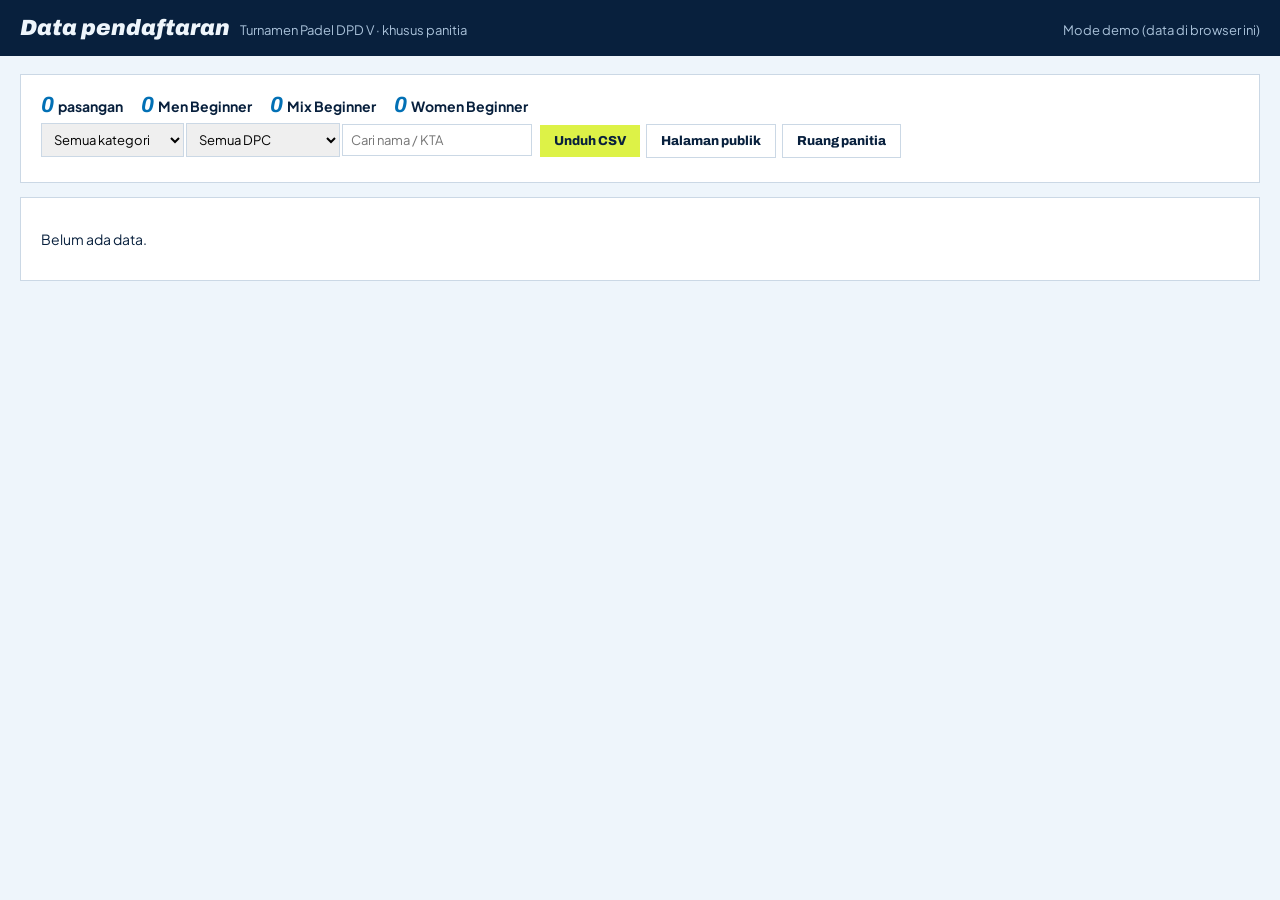
==== admin.html @ 772e8669 "Web publik + pendaftaran; halaman panitia, slide, dan atur pasang dikunci PIN; admin data pendaftara" ====
<!DOCTYPE html>
<html lang="id">
<head>
<meta charset="utf-8"><meta name="viewport" content="width=device-width, initial-scale=1"><meta name="robots" content="noindex,nofollow">
<title>Data Pendaftaran · Panitia</title>
<link rel="stylesheet" href="https://fonts.googleapis.com/css2?family=Archivo:ital,wght@0,800;1,900&amp;family=Plus+Jakarta+Sans:wght@400;600;700;800&amp;display=swap">
<style>
html,body{margin:0}*{box-sizing:border-box}
body{background:#EEF5FB;color:#08203D;font-family:"Plus Jakarta Sans","Segoe UI",Arial,sans-serif;font-size:14px}
#hd{background:#08203D;color:#EEF5FB}
#hd .in{max-width:1280px;margin:0 auto;padding:16px 20px;overflow:hidden}
#hd b{font-family:Archivo,Arial,sans-serif;font-style:italic;font-weight:900;font-size:22px}
#hd span{color:#A9C1D9;font-size:13px;margin-left:10px}
#hd .r{float:right;font-size:13px;color:#A9C1D9;padding-top:6px}
.wrap{max-width:1280px;margin:0 auto;padding:18px 20px 40px}
.box{background:#FFF;border:1px solid #CBD8E5;padding:18px 20px;margin-bottom:14px}
.btn{display:inline-block;font-family:Archivo,Arial,sans-serif;font-weight:800;font-size:13px;color:#08203D;background:#DDF247;border:0;padding:9px 14px;margin:0 6px 6px 0;cursor:pointer;text-decoration:none}
.btn.ln{background:#FFF;border:1px solid #CBD8E5}.btn.red{background:#FFF;color:#B42318;border:1px solid #F2B8B5}.btn.sm{font-size:11px;padding:5px 8px}
.stat span{display:inline-block;margin:0 18px 6px 0;font-weight:700}
.stat b{font-family:Archivo,Arial,sans-serif;font-style:italic;font-size:22px;color:#0270B5;margin-right:4px}
table{border-collapse:collapse;width:100%}
th,td{border-bottom:1px solid #E1E9F1;padding:8px;text-align:left;vertical-align:top;font-size:13px}
th{font-size:11px;letter-spacing:1px;text-transform:uppercase;color:#4A5D72;border-bottom:2px solid #CBD8E5}
.tbl{overflow-x:auto}
.av{display:inline-block;width:44px;height:44px;border-radius:50%;background:#E3F1FB center/cover no-repeat;vertical-align:middle;margin-right:8px;cursor:zoom-in}
.dup{background:#FDE8E8;color:#B42318;font-weight:800;padding:1px 6px;font-size:11px}
.warn{background:#FFF8E5;border-left:4px solid #F5C451;padding:10px 14px;margin:0 0 12px;font-size:13px}
select,input{font-family:inherit;font-size:13px;padding:7px 8px;border:1px solid #CBD8E5}
#big{display:none;position:fixed;left:0;top:0;right:0;bottom:0;background:rgba(8,32,61,.85);z-index:50;text-align:center;padding-top:6vh}
#big img{max-width:90vw;max-height:84vh;border:4px solid #FFF}
</style>
</head>
<body>
<div id="hd"><div class="in"><span class="r" id="who"></span><b>Data pendaftaran</b><span>Turnamen Padel DPD V · khusus panitia</span></div></div>
<div class="wrap">
  <div class="box" id="login" style="display:none"><p>Masuk dengan akun Google panitia yang terdaftar untuk melihat nomor KTA dan mengelola data.</p><button class="btn" onclick="__login()">Masuk dengan Google</button><div id="lerr" style="color:#B42318;margin-top:8px"></div></div>
  <div id="app" style="display:none">
    <div class="box"><div class="stat" id="stat"></div>
      <select id="fK" onchange="__r()"><option value="">Semua kategori</option><option>Men Beginner</option><option>Mix Beginner</option><option>Women Beginner</option></select>
      <select id="fD" onchange="__r()"><option value="">Semua DPC</option></select>
      <input id="q" placeholder="Cari nama / KTA" oninput="__r()">
      <a class="btn" href="javascript:void(0)" onclick="__csv()" style="margin-left:6px">Unduh CSV</a><a class="btn ln" href="./">Halaman publik</a><a class="btn ln" href="panitia.html">Ruang panitia</a>
    </div>
    <div id="dupw"></div>
    <div class="box"><div class="tbl" id="tbl"></div></div>
  </div>
</div>
<div id="big" onclick="this.style.display='none'"><img id="bigi" src="" alt=""></div>

<script>
var FB=null;
var ADMINS=['a.nurindahsari@gmail.com'];
(function(){
  function $(id){ return document.getElementById(id); }
  function esc(s){ return String(s==null?'':s).replace(/&/g,'&amp;').replace(/</g,'&lt;').replace(/>/g,'&gt;').replace(/"/g,'&quot;'); }
  var DEMO=!FB||/[?&]demo=1/.test(location.search), P=[], K={}, F={};
  var DPCS=['Surabaya','Malang','Madura','Kediri','Besuki','Madiun','Bali','NTT','NTB','Pertamina (last call)'], o='<option value="">Semua DPC</option>';
  for(var i=0;i<DPCS.length;i++) o+='<option>'+DPCS[i]+'</option>'; $('fD').innerHTML=o;
  var api;
  if(DEMO){ $('who').innerHTML='Mode demo (data di browser ini)'; $('app').style.display='block';
    api={ load:function(cb){ var d={p:{},k:{},f:{}}; try{ d=JSON.parse(localStorage.getItem('hpc-demo-db')||'{"p":{},"k":{},"f":{}}'); }catch(e){} P=[]; for(var id in d.p){ var x=d.p[id]; x.id=id; P.push(x); } K=d.k; for(var f in d.f) F[f]=d.f[f].d; cb(); },
      del:function(id,cb){ var d=JSON.parse(localStorage.getItem('hpc-demo-db')); delete d.p[id]; delete d.k[id]; delete d.f[id+'_1']; delete d.f[id+'_2']; localStorage.setItem('hpc-demo-db',JSON.stringify(d)); cb(); } };
    api.load(render);
  } else {
    firebase.initializeApp(FB); var au=firebase.auth(), fs=firebase.firestore();
    window.__login=function(){ au.signInWithPopup(new firebase.auth.GoogleAuthProvider()).catch(function(e){ $('lerr').innerHTML=esc(e.message); }); };
    au.onAuthStateChanged(function(u){
      if(!u||u.isAnonymous||ADMINS.indexOf(u.email)<0){ $('login').style.display='block'; $('app').style.display='none'; if(u&&!u.isAnonymous) $('lerr').innerHTML='Akun '+esc(u.email)+' belum terdaftar sebagai admin.'; return; }
      $('who').innerHTML=esc(u.email)+' · <a href="javascript:void(0)" style="color:#9FD3F5" onclick="firebase.auth().signOut()">keluar</a>'; $('login').style.display='none'; $('app').style.display='block';
      fs.collection('pasangan').orderBy('t').onSnapshot(function(s){ P=[]; s.forEach(function(d){ var x=d.data(); x.id=d.id; P.push(x); }); render(); });
      fs.collection('kta').onSnapshot(function(s){ K={}; s.forEach(function(d){ K[d.id]=d.data(); }); render(); });
    });
    api={ foto:function(id,cb){ if(F[id]!=null) return cb(F[id]); fs.collection('foto').doc(id).get().then(function(d){ F[id]=d.exists?d.data().d:''; cb(F[id]); }); },
      del:function(id,cb){ var b=fs.batch(); ['pasangan','kta'].forEach(function(c){ b.delete(fs.collection(c).doc(id)); }); b.delete(fs.collection('foto').doc(id+'_1')); b.delete(fs.collection('foto').doc(id+'_2')); b.commit().then(cb).catch(function(e){ alert(e.message); }); } };
  }
  function foto(id,el){ if(DEMO){ if(F[id]) el.style.backgroundImage='url('+F[id]+')'; return; } api.foto(id,function(d){ if(d) el.style.backgroundImage='url('+d+')'; }); }
  function rows(){ var fk=$('fK').value, fd=$('fD').value, q=$('q').value.toLowerCase(), R=[]; for(var i=0;i<P.length;i++){ var x=P[i], k=K[x.id]||{}; if(fk&&x.kat!=fk) continue; if(fd&&x.dpc!=fd) continue; var s=(x.p[0].nama+' '+x.p[1].nama+' '+(k.k1||'')+' '+(k.k2||'')+' '+x.pendaftar).toLowerCase(); if(q&&s.indexOf(q)<0) continue; R.push(x); } return R; }
  function render(){
    var c={'Men Beginner':0,'Mix Beginner':0,'Women Beginner':0}, i, cnt={}, dups=[];
    for(i=0;i<P.length;i++){ c[P[i].kat]=(c[P[i].kat]||0)+1; var k=K[P[i].id]||{}; ['k1','k2'].forEach(function(f,j){ if(k[f]){ (cnt[k[f]]=cnt[k[f]]||[]).push(P[i].p[j].nama+' ('+P[i].kat+', '+P[i].dpc+')'); } }); }
    for(var kk in cnt) if(cnt[kk].length>1) dups.push(kk+': '+cnt[kk].join('; '));
    $('stat').innerHTML='<span><b>'+P.length+'</b>pasangan</span>'+Object.keys(c).map(function(x){ return '<span><b>'+c[x]+'</b>'+x+'</span>'; }).join('');
    $('dupw').innerHTML=dups.length?'<div class="warn"><b>Nomor KTA ganda</b> (satu pemain hanya boleh satu kategori):<br>'+dups.map(esc).join('<br>')+'</div>':'';
    var R=rows(), h='<table><tr><th>#</th><th>Kategori</th><th>DPC</th><th>Pemain 1</th><th>Pemain 2</th><th>Pendaftar</th><th>Waktu</th><th></th></tr>';
    for(i=0;i<R.length;i++){ var x=R[i], k=K[x.id]||{}; h+='<tr><td>'+(i+1)+'</td><td>'+esc(x.kat)+'</td><td><b>'+esc(x.dpc)+'</b></td>';
      for(var n=1;n<=2;n++){ var p=x.p[n-1]||{}, kt=k['k'+n]||'-'; h+='<td style="white-space:nowrap"><span class="av" data-f="'+x.id+'_'+n+'"></span><span style="display:inline-block;vertical-align:middle"><b>'+esc(p.nama)+'</b> · '+(p.jk||'')+'<br>KTA '+esc(kt)+(cnt[kt]&&cnt[kt].length>1?' <span class="dup">ganda</span>':'')+(p.reclub?'<br><a href="'+esc(p.reclub)+'" target="_blank" rel="noopener">Reclub</a>':'')+'</span></td>'; }
      h+='<td>'+esc(x.pendaftar)+(x.wa?'<br><a href="https://wa.me/'+esc(x.wa.replace(/^0/,'62').replace(/[^0-9]/g,''))+'" target="_blank" rel="noopener">'+esc(x.wa)+'</a>':'')+'</td><td class="small">'+new Date(x.u||x.t).toLocaleString('id-ID')+'</td><td><button class="btn sm red" onclick="__del(\''+x.id+'\')">Hapus</button></td></tr>'; }
    $('tbl').innerHTML=R.length?h+'</table>':'<p>Belum ada data.</p>';
    var av=$('tbl').querySelectorAll('.av'); for(i=0;i<av.length;i++){ (function(el){ foto(el.getAttribute('data-f'),el); el.onclick=function(){ var u=el.style.backgroundImage.replace(/^url\(["']?|["']?\)$/g,''); if(u){ $('bigi').src=u; $('big').style.display='block'; } }; })(av[i]); }
  }
  window.__r=render;
  window.__del=function(id){ if(confirm('Hapus pasangan ini? Data dan foto ikut terhapus.')) api.del(id,function(){ if(DEMO) api.load(render); }); };
  window.__csv=function(){ var L=[['Kategori','DPC','Pemain 1','JK 1','KTA 1','Reclub 1','Pemain 2','JK 2','KTA 2','Reclub 2','Pendaftar','WhatsApp','Waktu daftar','Terakhir diubah']], R=rows();
    for(var i=0;i<R.length;i++){ var x=R[i], k=K[x.id]||{}, a=x.p[0]||{}, b=x.p[1]||{}; L.push([x.kat,x.dpc,a.nama,a.jk,k.k1,a.reclub,b.nama,b.jk,k.k2,b.reclub,x.pendaftar,x.wa,new Date(x.t).toLocaleString('id-ID'),new Date(x.u||x.t).toLocaleString('id-ID')]); }
    var s='﻿'+L.map(function(r){ return r.map(function(v){ v=String(v==null?'':v); return /[",;\n]/.test(v)?'"'+v.replace(/"/g,'""')+'"':v; }).join(','); }).join('\n');
    var bl=new Blob([s],{type:'text/csv;charset=utf-8'}), a=document.createElement('a'); a.href=URL.createObjectURL(bl); a.download='pendaftaran-padel-dpdv.csv'; document.body.appendChild(a); a.click(); document.body.removeChild(a); };
})();
</script>
</body></html>
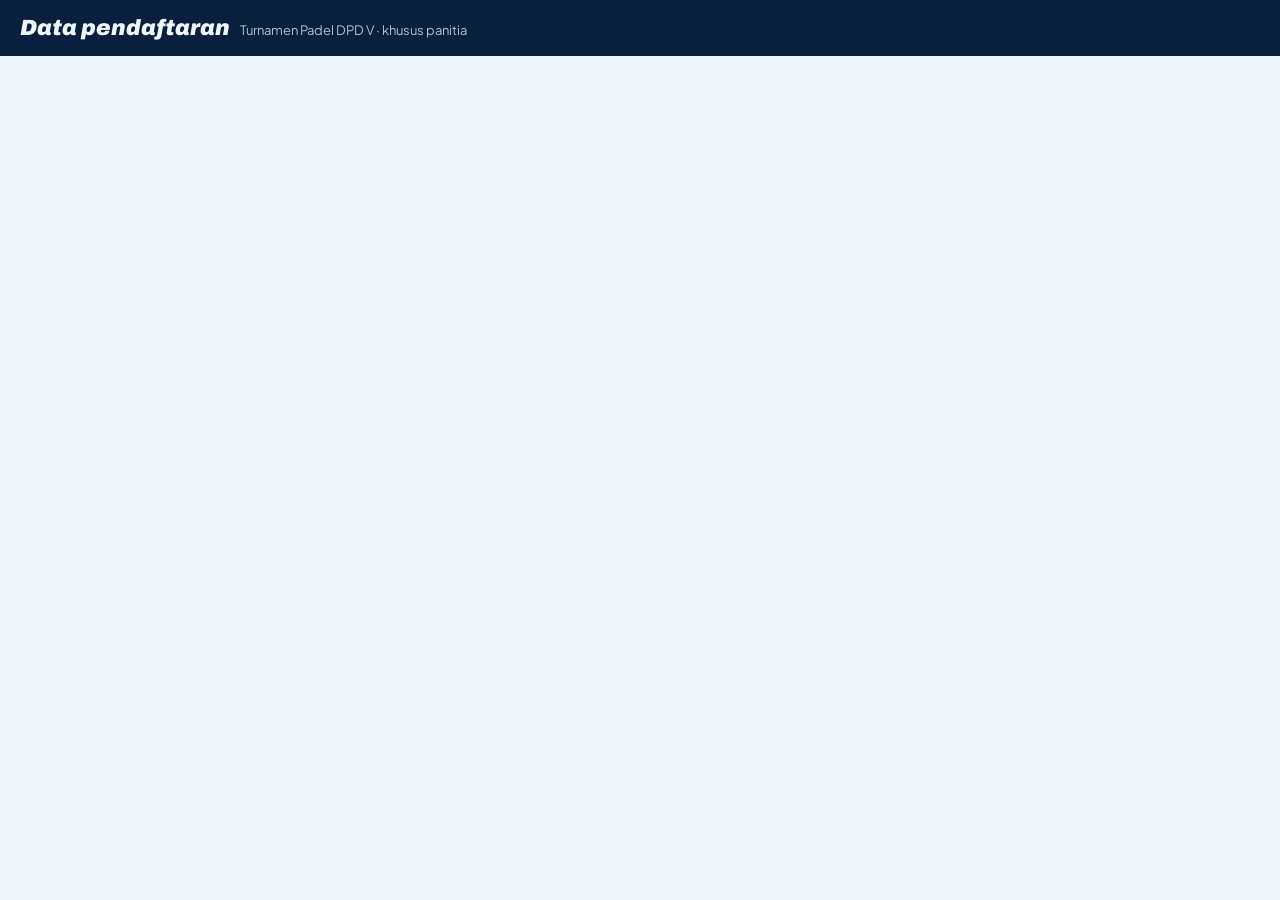
==== commit 76c8822c: "Sambungkan pendaftaran ke Firebase project padeldpdv Co-Authored-By: Claude Opus 5.5 <noreply@anthro" ====
--- a/admin.html
+++ b/admin.html
@@ -46,9 +46,12 @@
   </div>
 </div>
 <div id="big" onclick="this.style.display='none'"><img id="bigi" src="" alt=""></div>
+<script src="https://www.gstatic.com/firebasejs/10.12.2/firebase-app-compat.js"></script>
+<script src="https://www.gstatic.com/firebasejs/10.12.2/firebase-auth-compat.js"></script>
+<script src="https://www.gstatic.com/firebasejs/10.12.2/firebase-firestore-compat.js"></script>
 
 <script>
-var FB=null;
+var FB={"apiKey": "AIzaSyC2aiagZRzmXtjfBUC-Shg0VrAOL9MXVTU", "authDomain": "padeldpdv.firebaseapp.com", "projectId": "padeldpdv", "storageBucket": "padeldpdv.firebasestorage.app", "messagingSenderId": "529745328024", "appId": "1:529745328024:web:c3b1544ca47172b6255ded"};
 var ADMINS=['a.nurindahsari@gmail.com'];
 (function(){
   function $(id){ return document.getElementById(id); }
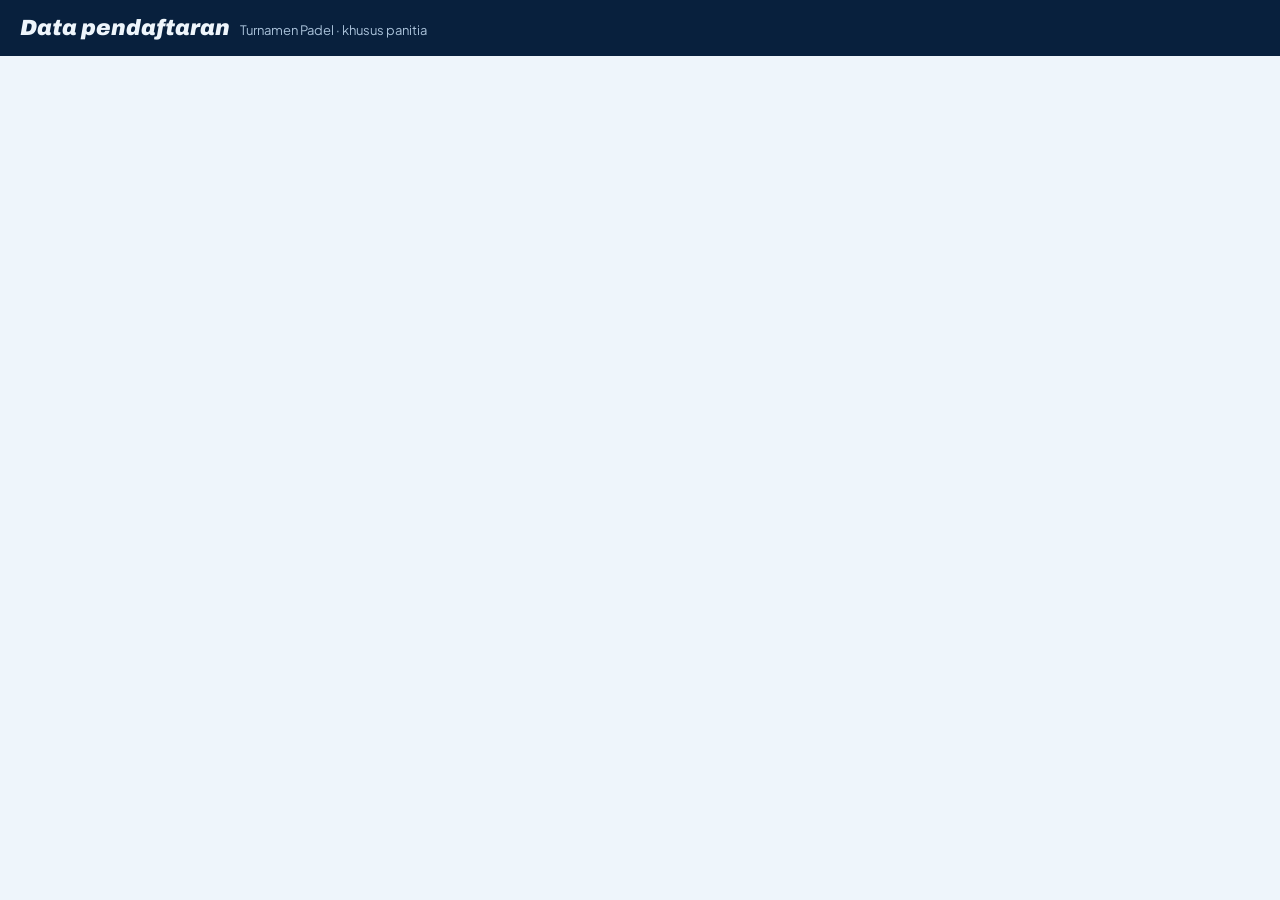
==== commit 6b7cb010: "Pendaftaran per DPC: PIC, konfirmasi perwakilan, 2 pemain berdampingan Co-Authored-By: Claude Opus 5" ====
--- a/admin.html
+++ b/admin.html
@@ -31,14 +31,14 @@
 </style>
 </head>
 <body>
-<div id="hd"><div class="in"><span class="r" id="who"></span><b>Data pendaftaran</b><span>Turnamen Padel DPD V · khusus panitia</span></div></div>
+<div id="hd"><div class="in"><span class="r" id="who"></span><b>Data pendaftaran</b><span>Turnamen Padel · khusus panitia</span></div></div>
 <div class="wrap">
   <div class="box" id="login" style="display:none"><p>Masuk dengan akun Google panitia yang terdaftar untuk melihat nomor KTA dan mengelola data.</p><button class="btn" onclick="__login()">Masuk dengan Google</button><div id="lerr" style="color:#B42318;margin-top:8px"></div></div>
   <div id="app" style="display:none">
     <div class="box"><div class="stat" id="stat"></div>
       <select id="fK" onchange="__r()"><option value="">Semua kategori</option><option>Men Beginner</option><option>Mix Beginner</option><option>Women Beginner</option></select>
       <select id="fD" onchange="__r()"><option value="">Semua DPC</option></select>
-      <input id="q" placeholder="Cari nama / KTA" oninput="__r()">
+      <input id="q" placeholder="Cari nama / KTA / DPC" oninput="__r()">
       <a class="btn" href="javascript:void(0)" onclick="__csv()" style="margin-left:6px">Unduh CSV</a><a class="btn ln" href="./">Halaman publik</a><a class="btn ln" href="panitia.html">Ruang panitia</a>
     </div>
     <div id="dupw"></div>
@@ -53,16 +53,17 @@
 <script>
 var FB={"apiKey": "AIzaSyC2aiagZRzmXtjfBUC-Shg0VrAOL9MXVTU", "authDomain": "padeldpdv.firebaseapp.com", "projectId": "padeldpdv", "storageBucket": "padeldpdv.firebasestorage.app", "messagingSenderId": "529745328024", "appId": "1:529745328024:web:c3b1544ca47172b6255ded"};
 var ADMINS=['a.nurindahsari@gmail.com'];
+var KAT=[['men','Men Beginner'],['mix','Mix Beginner'],['women','Women Beginner']];
+var DPCS=['Surabaya','Malang','Madura','Kediri','Besuki','Madiun','Bali','NTT','NTB'];
 (function(){
   function $(id){ return document.getElementById(id); }
   function esc(s){ return String(s==null?'':s).replace(/&/g,'&amp;').replace(/</g,'&lt;').replace(/>/g,'&gt;').replace(/"/g,'&quot;'); }
-  var DEMO=!FB||/[?&]demo=1/.test(location.search), P=[], K={}, F={};
-  var DPCS=['Surabaya','Malang','Madura','Kediri','Besuki','Madiun','Bali','NTT','NTB','Pertamina (last call)'], o='<option value="">Semua DPC</option>';
-  for(var i=0;i<DPCS.length;i++) o+='<option>'+DPCS[i]+'</option>'; $('fD').innerHTML=o;
-  var api;
+  function wa(n){ n=String(n||''); return n?'<a href="https://wa.me/'+esc(n.replace(/^0/,'62').replace(/[^0-9]/g,''))+'" target="_blank" rel="noopener">'+esc(n)+'</a>':'-'; }
+  var DEMO=!FB||/[?&]demo=1/.test(location.search), D=[], V={}, F={}, api;
+  var o='<option value="">Semua DPC</option>'; for(var i=0;i<DPCS.length;i++) o+='<option>'+DPCS[i]+'</option>'; $('fD').innerHTML=o;
   if(DEMO){ $('who').innerHTML='Mode demo (data di browser ini)'; $('app').style.display='block';
-    api={ load:function(cb){ var d={p:{},k:{},f:{}}; try{ d=JSON.parse(localStorage.getItem('hpc-demo-db')||'{"p":{},"k":{},"f":{}}'); }catch(e){} P=[]; for(var id in d.p){ var x=d.p[id]; x.id=id; P.push(x); } K=d.k; for(var f in d.f) F[f]=d.f[f].d; cb(); },
-      del:function(id,cb){ var d=JSON.parse(localStorage.getItem('hpc-demo-db')); delete d.p[id]; delete d.k[id]; delete d.f[id+'_1']; delete d.f[id+'_2']; localStorage.setItem('hpc-demo-db',JSON.stringify(d)); cb(); } };
+    api={ load:function(cb){ var d={d:{},v:{},f:{}}; try{ d=JSON.parse(localStorage.getItem('hpc-demo2')||'{"d":{},"v":{},"f":{}}'); }catch(e){} D=[]; for(var id in d.d){ var x=d.d[id]; x.id=id; D.push(x); } V=d.v; for(var f in d.f) F[f]=d.f[f].d; cb(); },
+      del:function(id,cb){ var d=JSON.parse(localStorage.getItem('hpc-demo2')); delete d.d[id]; delete d.v[id]; for(var k in d.f) if(k.indexOf(id+'_')==0) delete d.f[k]; localStorage.setItem('hpc-demo2',JSON.stringify(d)); cb(); } };
     api.load(render);
   } else {
     firebase.initializeApp(FB); var au=firebase.auth(), fs=firebase.firestore();
@@ -70,33 +71,42 @@
     au.onAuthStateChanged(function(u){
       if(!u||u.isAnonymous||ADMINS.indexOf(u.email)<0){ $('login').style.display='block'; $('app').style.display='none'; if(u&&!u.isAnonymous) $('lerr').innerHTML='Akun '+esc(u.email)+' belum terdaftar sebagai admin.'; return; }
       $('who').innerHTML=esc(u.email)+' · <a href="javascript:void(0)" style="color:#9FD3F5" onclick="firebase.auth().signOut()">keluar</a>'; $('login').style.display='none'; $('app').style.display='block';
-      fs.collection('pasangan').orderBy('t').onSnapshot(function(s){ P=[]; s.forEach(function(d){ var x=d.data(); x.id=d.id; P.push(x); }); render(); });
-      fs.collection('kta').onSnapshot(function(s){ K={}; s.forEach(function(d){ K[d.id]=d.data(); }); render(); });
+      fs.collection('daftar').onSnapshot(function(s){ D=[]; s.forEach(function(d){ var x=d.data(); x.id=d.id; D.push(x); }); D.sort(function(a,b){ return (a.t||0)-(b.t||0); }); render(); });
+      fs.collection('privat').onSnapshot(function(s){ V={}; s.forEach(function(d){ V[d.id]=d.data(); }); render(); });
     });
     api={ foto:function(id,cb){ if(F[id]!=null) return cb(F[id]); fs.collection('foto').doc(id).get().then(function(d){ F[id]=d.exists?d.data().d:''; cb(F[id]); }); },
-      del:function(id,cb){ var b=fs.batch(); ['pasangan','kta'].forEach(function(c){ b.delete(fs.collection(c).doc(id)); }); b.delete(fs.collection('foto').doc(id+'_1')); b.delete(fs.collection('foto').doc(id+'_2')); b.commit().then(cb).catch(function(e){ alert(e.message); }); } };
+      del:function(id,cb){ var b=fs.batch(); b.delete(fs.collection('daftar').doc(id)); b.delete(fs.collection('privat').doc(id)); KAT.forEach(function(k){ [1,2].forEach(function(n){ b.delete(fs.collection('foto').doc(id+'_'+k[0]+'_'+n)); }); }); b.commit().then(cb).catch(function(e){ alert(e.message); }); } };
   }
   function foto(id,el){ if(DEMO){ if(F[id]) el.style.backgroundImage='url('+F[id]+')'; return; } api.foto(id,function(d){ if(d) el.style.backgroundImage='url('+d+')'; }); }
-  function rows(){ var fk=$('fK').value, fd=$('fD').value, q=$('q').value.toLowerCase(), R=[]; for(var i=0;i<P.length;i++){ var x=P[i], k=K[x.id]||{}; if(fk&&x.kat!=fk) continue; if(fd&&x.dpc!=fd) continue; var s=(x.p[0].nama+' '+x.p[1].nama+' '+(k.k1||'')+' '+(k.k2||'')+' '+x.pendaftar).toLowerCase(); if(q&&s.indexOf(q)<0) continue; R.push(x); } return R; }
+  function rows(){ var fk=$('fK').value, fd=$('fD').value, q=$('q').value.toLowerCase(), R=[];
+    for(var i=0;i<D.length;i++){ var x=D[i], v=V[x.id]||{}; if(fd&&x.dpc!=fd) continue;
+      for(var j=0;j<KAT.length;j++){ var k=KAT[j][0], c=x.kat&&x.kat[k]; if(!c||!c.ada) continue; if(fk&&KAT[j][1]!=fk) continue; var pv=(v.kat||{})[k]||[];
+        var s=(x.dpc+' '+x.pic+' '+(c.p||[]).map(function(p){ return p.nama+' '+p.panggilan; }).join(' ')+' '+pv.map(function(p){ return p.kta; }).join(' ')).toLowerCase(); if(q&&s.indexOf(q)<0) continue;
+        R.push({x:x,v:v,k:k,kn:KAT[j][1],p:c.p||[],pv:pv}); } }
+    return R; }
   function render(){
-    var c={'Men Beginner':0,'Mix Beginner':0,'Women Beginner':0}, i, cnt={}, dups=[];
-    for(i=0;i<P.length;i++){ c[P[i].kat]=(c[P[i].kat]||0)+1; var k=K[P[i].id]||{}; ['k1','k2'].forEach(function(f,j){ if(k[f]){ (cnt[k[f]]=cnt[k[f]]||[]).push(P[i].p[j].nama+' ('+P[i].kat+', '+P[i].dpc+')'); } }); }
+    var i, cnt={}, dups=[], c={men:0,mix:0,women:0}, npair=0;
+    for(i=0;i<D.length;i++){ var x=D[i], v=V[x.id]||{}; KAT.forEach(function(kk){ var cc=x.kat&&x.kat[kk[0]]; if(cc&&cc.ada){ c[kk[0]]++; npair++; ((v.kat||{})[kk[0]]||[]).forEach(function(pp,j){ if(pp.kta) (cnt[pp.kta]=cnt[pp.kta]||[]).push(((cc.p||[])[j]||{}).nama+' ('+kk[1]+', '+x.dpc+')'); }); } }); }
     for(var kk in cnt) if(cnt[kk].length>1) dups.push(kk+': '+cnt[kk].join('; '));
-    $('stat').innerHTML='<span><b>'+P.length+'</b>pasangan</span>'+Object.keys(c).map(function(x){ return '<span><b>'+c[x]+'</b>'+x+'</span>'; }).join('');
+    var belum=DPCS.filter(function(d){ for(var j=0;j<D.length;j++) if(D[j].dpc==d) return false; return true; });
+    $('stat').innerHTML='<span><b>'+D.length+'</b>DPC mendaftar</span><span><b>'+npair+'</b>pasangan</span>'+KAT.map(function(k){ return '<span><b>'+c[k[0]]+'</b>'+k[1]+'</span>'; }).join('')+(belum.length?'<div class="small" style="color:#4A5D72;margin-bottom:8px">Belum mendaftar: '+belum.join(', ')+'</div>':'');
     $('dupw').innerHTML=dups.length?'<div class="warn"><b>Nomor KTA ganda</b> (satu pemain hanya boleh satu kategori):<br>'+dups.map(esc).join('<br>')+'</div>':'';
-    var R=rows(), h='<table><tr><th>#</th><th>Kategori</th><th>DPC</th><th>Pemain 1</th><th>Pemain 2</th><th>Pendaftar</th><th>Waktu</th><th></th></tr>';
-    for(i=0;i<R.length;i++){ var x=R[i], k=K[x.id]||{}; h+='<tr><td>'+(i+1)+'</td><td>'+esc(x.kat)+'</td><td><b>'+esc(x.dpc)+'</b></td>';
-      for(var n=1;n<=2;n++){ var p=x.p[n-1]||{}, kt=k['k'+n]||'-'; h+='<td style="white-space:nowrap"><span class="av" data-f="'+x.id+'_'+n+'"></span><span style="display:inline-block;vertical-align:middle"><b>'+esc(p.nama)+'</b> · '+(p.jk||'')+'<br>KTA '+esc(kt)+(cnt[kt]&&cnt[kt].length>1?' <span class="dup">ganda</span>':'')+(p.reclub?'<br><a href="'+esc(p.reclub)+'" target="_blank" rel="noopener">Reclub</a>':'')+'</span></td>'; }
-      h+='<td>'+esc(x.pendaftar)+(x.wa?'<br><a href="https://wa.me/'+esc(x.wa.replace(/^0/,'62').replace(/[^0-9]/g,''))+'" target="_blank" rel="noopener">'+esc(x.wa)+'</a>':'')+'</td><td class="small">'+new Date(x.u||x.t).toLocaleString('id-ID')+'</td><td><button class="btn sm red" onclick="__del(\''+x.id+'\')">Hapus</button></td></tr>'; }
-    $('tbl').innerHTML=R.length?h+'</table>':'<p>Belum ada data.</p>';
+    var h='<h3 style="margin:0 0 8px">PIC DPC</h3><table><tr><th>DPC</th><th>PIC</th><th>WhatsApp</th><th>Email</th><th>Kategori</th><th>Terakhir diubah</th><th></th></tr>';
+    for(i=0;i<D.length;i++){ var y=D[i], w=V[y.id]||{}; h+='<tr><td><b>'+esc(y.dpc)+'</b></td><td>'+esc(y.pic)+'</td><td>'+wa(w.wa)+'</td><td>'+(w.email?'<a href="mailto:'+esc(w.email)+'">'+esc(w.email)+'</a>':'-')+'</td><td>'+KAT.map(function(k){ var cc=y.kat&&y.kat[k[0]]; return k[1].replace(' Beginner','')+': '+(cc&&cc.ada?'ada':'tidak'); }).join(' · ')+'</td><td>'+new Date(y.u||y.t).toLocaleString('id-ID')+'</td><td><button class="btn sm red" onclick="__del(\''+y.id+'\')">Hapus</button></td></tr>'; }
+    h+='</table><h3 style="margin:18px 0 8px">Pasangan</h3>';
+    var R=rows(); h+='<table><tr><th>#</th><th>Kategori</th><th>DPC</th><th>Pemain 1</th><th>Pemain 2</th></tr>';
+    for(i=0;i<R.length;i++){ var r=R[i]; h+='<tr><td>'+(i+1)+'</td><td>'+esc(r.kn)+'</td><td><b>'+esc(r.x.dpc)+'</b></td>';
+      for(var n=1;n<=2;n++){ var p=r.p[n-1]||{}, q=r.pv[n-1]||{}; h+='<td style="white-space:nowrap"><span class="av" data-f="'+r.x.id+'_'+r.k+'_'+n+'"></span><span style="display:inline-block;vertical-align:middle"><b>'+esc(p.nama)+'</b> · "'+esc(p.panggilan)+'"<br>KTA '+esc(q.kta||'-')+(cnt[q.kta]&&cnt[q.kta].length>1?' <span class="dup">ganda</span>':'')+' · WA '+wa(q.wa)+(p.reclub?'<br><a href="'+esc(p.reclub)+'" target="_blank" rel="noopener">Reclub</a>':'')+'</span></td>'; }
+      h+='</tr>'; }
+    $('tbl').innerHTML=D.length?h+'</table>':'<p>Belum ada data.</p>';
     var av=$('tbl').querySelectorAll('.av'); for(i=0;i<av.length;i++){ (function(el){ foto(el.getAttribute('data-f'),el); el.onclick=function(){ var u=el.style.backgroundImage.replace(/^url\(["']?|["']?\)$/g,''); if(u){ $('bigi').src=u; $('big').style.display='block'; } }; })(av[i]); }
   }
   window.__r=render;
-  window.__del=function(id){ if(confirm('Hapus pasangan ini? Data dan foto ikut terhapus.')) api.del(id,function(){ if(DEMO) api.load(render); }); };
-  window.__csv=function(){ var L=[['Kategori','DPC','Pemain 1','JK 1','KTA 1','Reclub 1','Pemain 2','JK 2','KTA 2','Reclub 2','Pendaftar','WhatsApp','Waktu daftar','Terakhir diubah']], R=rows();
-    for(var i=0;i<R.length;i++){ var x=R[i], k=K[x.id]||{}, a=x.p[0]||{}, b=x.p[1]||{}; L.push([x.kat,x.dpc,a.nama,a.jk,k.k1,a.reclub,b.nama,b.jk,k.k2,b.reclub,x.pendaftar,x.wa,new Date(x.t).toLocaleString('id-ID'),new Date(x.u||x.t).toLocaleString('id-ID')]); }
+  window.__del=function(id){ if(confirm('Hapus seluruh pendaftaran DPC ini? Data dan foto ikut terhapus.')) api.del(id,function(){ if(DEMO) api.load(render); }); };
+  window.__csv=function(){ var L=[['Kategori','DPC','PIC','WA PIC','Email DPC','Pemain 1','Panggilan 1','KTA 1','WA 1','Reclub 1','Pemain 2','Panggilan 2','KTA 2','WA 2','Reclub 2','Terakhir diubah']], R=rows();
+    for(var i=0;i<R.length;i++){ var r=R[i], a=r.p[0]||{}, b=r.p[1]||{}, qa=r.pv[0]||{}, qb=r.pv[1]||{}; L.push([r.kn,r.x.dpc,r.x.pic,r.v.wa,r.v.email,a.nama,a.panggilan,qa.kta,qa.wa,a.reclub,b.nama,b.panggilan,qb.kta,qb.wa,b.reclub,new Date(r.x.u||r.x.t).toLocaleString('id-ID')]); }
     var s='﻿'+L.map(function(r){ return r.map(function(v){ v=String(v==null?'':v); return /[",;\n]/.test(v)?'"'+v.replace(/"/g,'""')+'"':v; }).join(','); }).join('\n');
-    var bl=new Blob([s],{type:'text/csv;charset=utf-8'}), a=document.createElement('a'); a.href=URL.createObjectURL(bl); a.download='pendaftaran-padel-dpdv.csv'; document.body.appendChild(a); a.click(); document.body.removeChild(a); };
+    var bl=new Blob([s],{type:'text/csv;charset=utf-8'}), a=document.createElement('a'); a.href=URL.createObjectURL(bl); a.download='pendaftaran-padel.csv'; document.body.appendChild(a); a.click(); document.body.removeChild(a); };
 })();
 </script>
 </body></html>
